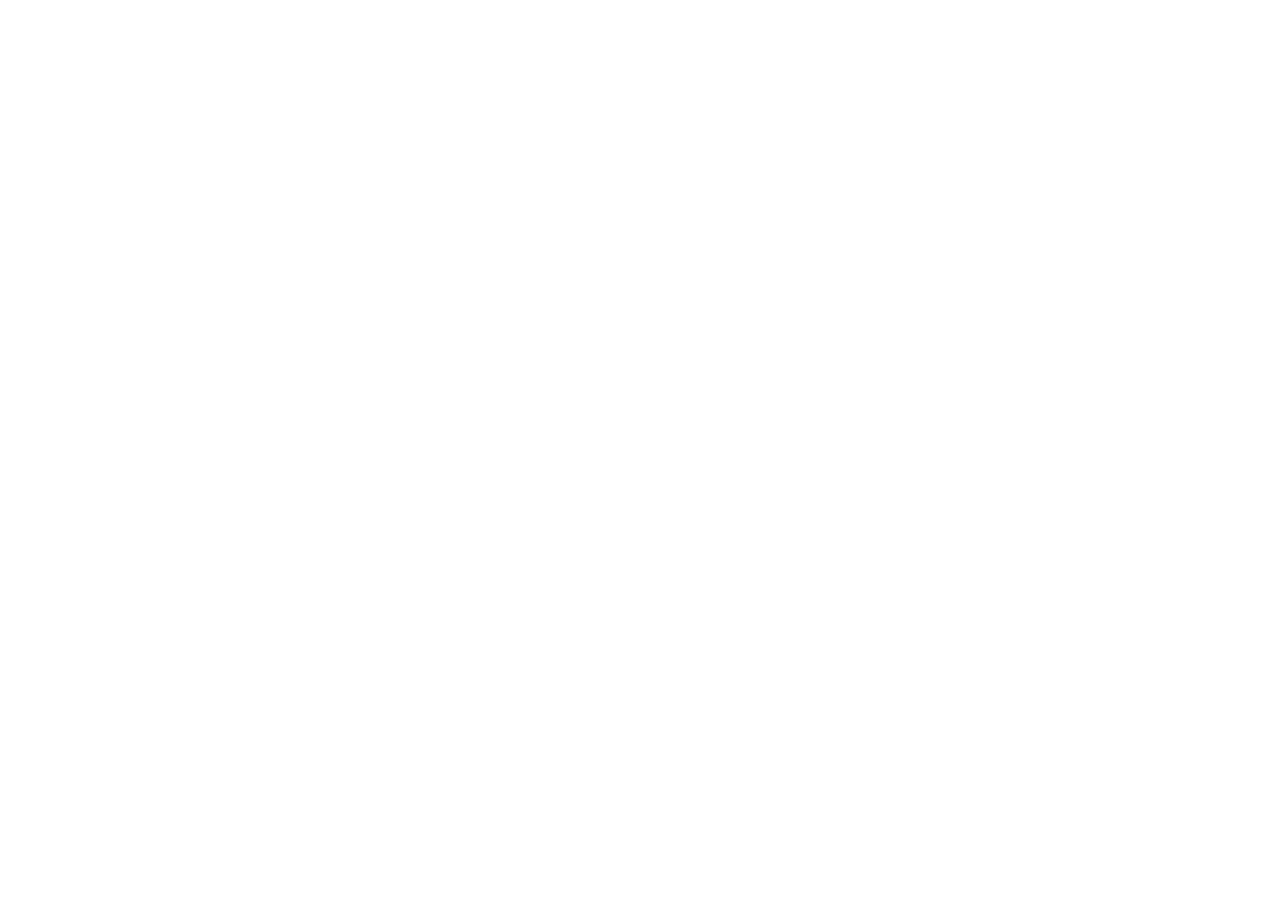
==== index.html @ 7fab7151 "Write README and add index.html file" ====
<!DOCTYPE html>
<html lang="en">
<head>
    <meta charset="UTF-8">
    <meta http-equiv="X-UA-Compatible" content="IE=edge">
    <meta name="viewport" content="width=device-width, initial-scale=1.0">
    <title>Odin-Receipes</title>
</head>
<body>
    
</body>
</html>
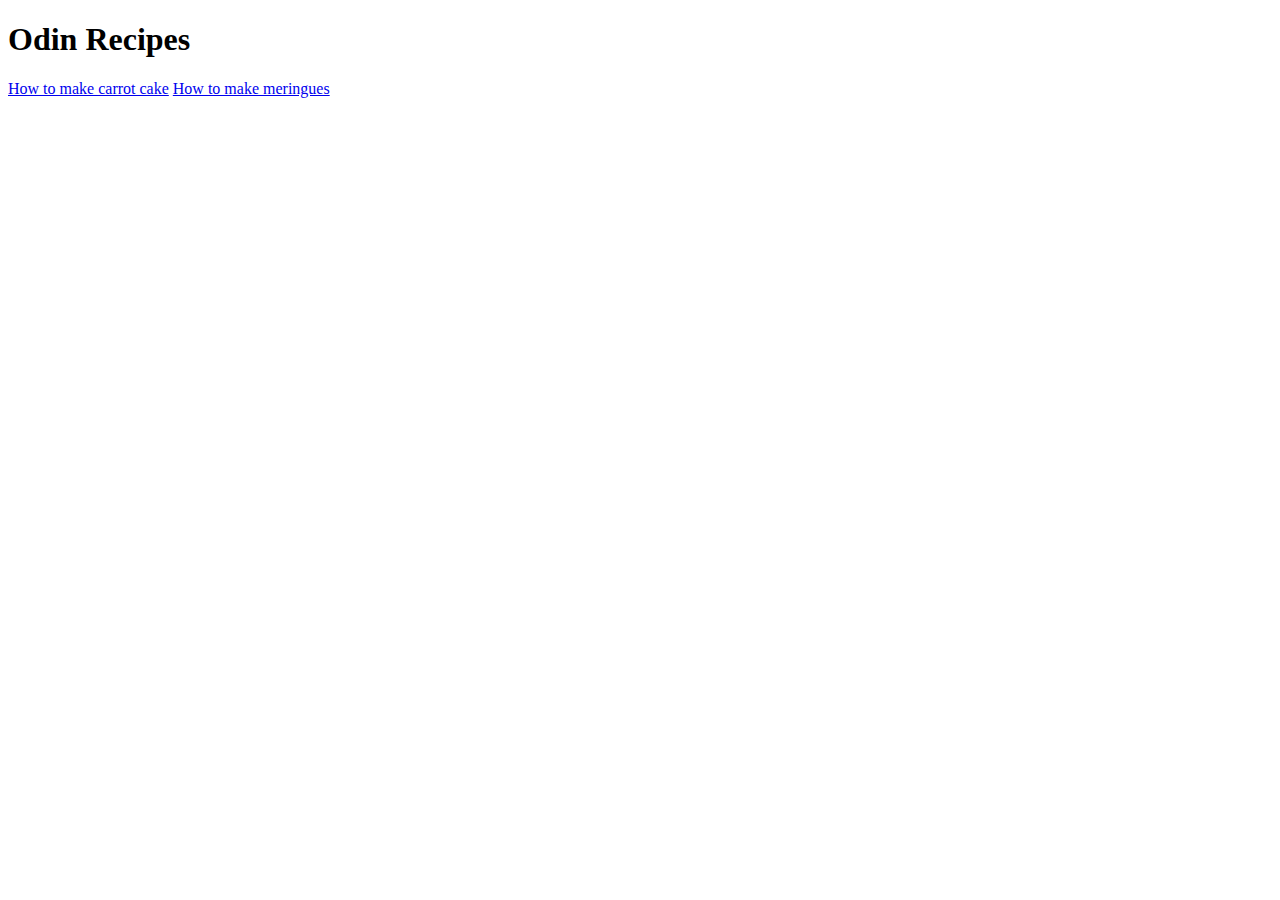
==== commit b6d6982b: "Add meringues part" ====
--- a/index.html
+++ b/index.html
@@ -7,6 +7,8 @@
     <title>Odin-Receipes</title>
 </head>
 <body>
-    
+    <h1>Odin Recipes</h1>
+    <a href="./recipes/cake.html">How to make carrot cake</a>
+    <a href="./recipes/meringues.html">How to make meringues</a>
 </body>
 </html>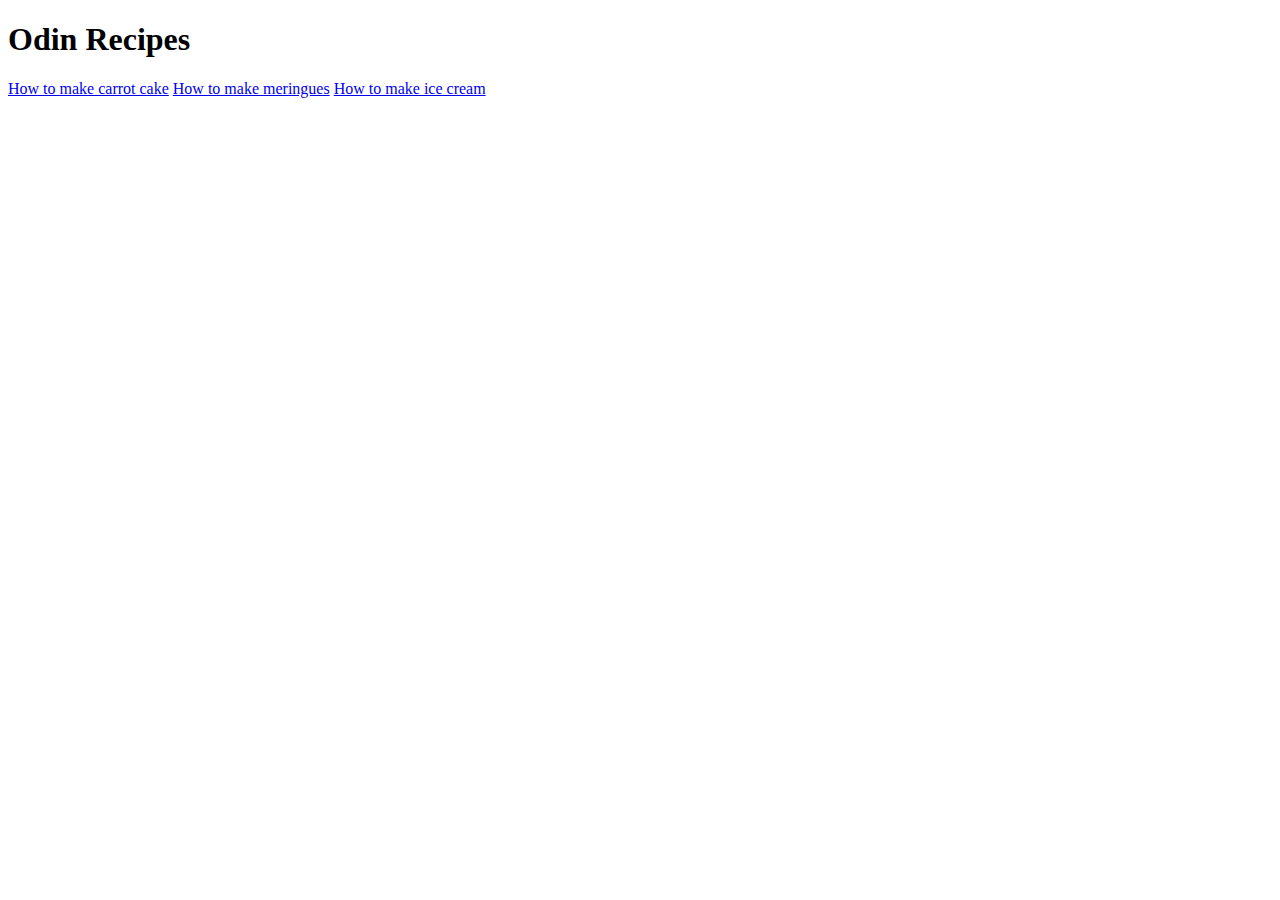
==== commit 1e4da9e1: "add ice cream" ====
--- a/index.html
+++ b/index.html
@@ -10,5 +10,6 @@
     <h1>Odin Recipes</h1>
     <a href="./recipes/cake.html">How to make carrot cake</a>
     <a href="./recipes/meringues.html">How to make meringues</a>
+    <a href="./recipes/icecream.html">How to make ice cream</a>
 </body>
 </html>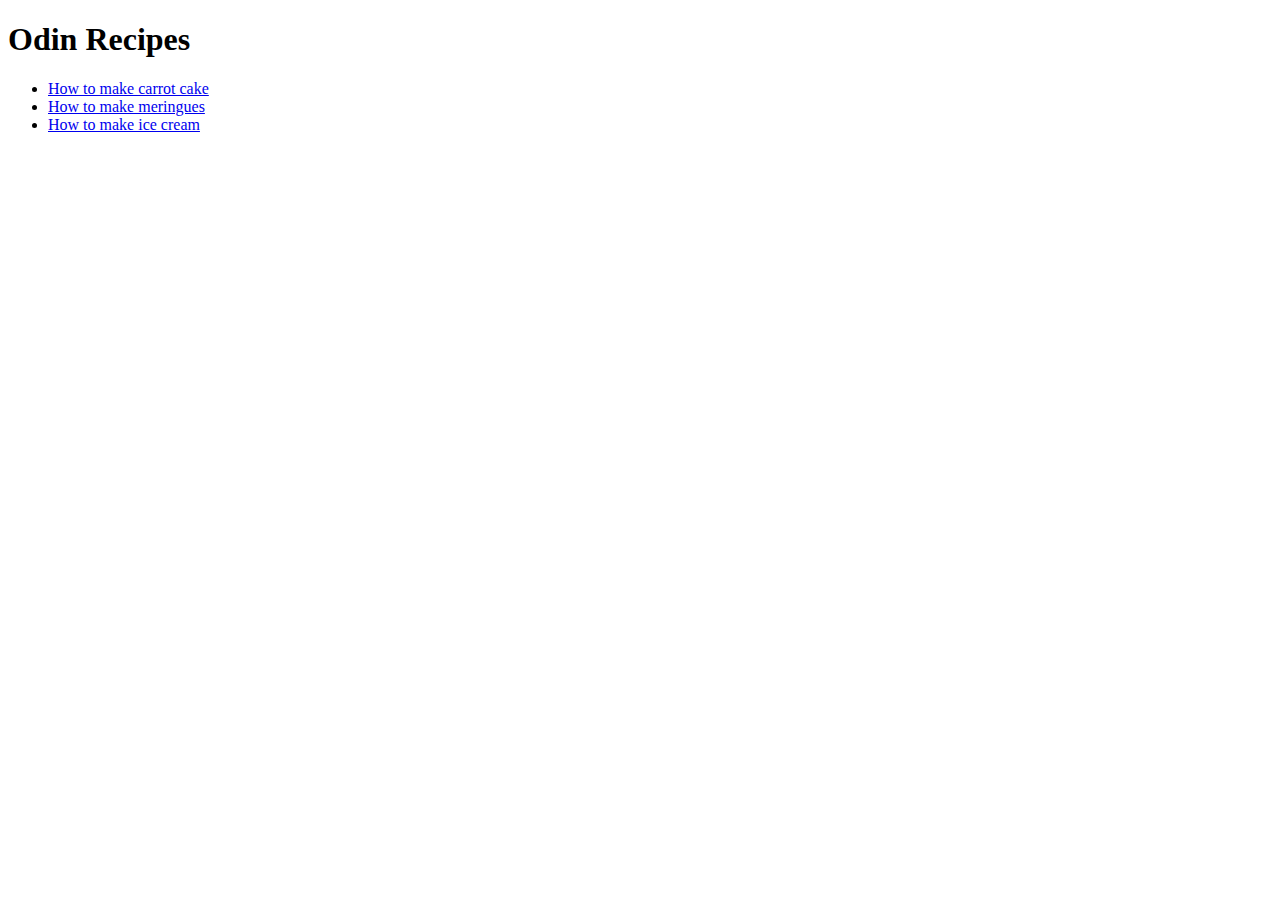
==== commit 50f64b69: "Make receipes links in unorder list" ====
--- a/index.html
+++ b/index.html
@@ -8,8 +8,16 @@
 </head>
 <body>
     <h1>Odin Recipes</h1>
-    <a href="./recipes/cake.html">How to make carrot cake</a>
-    <a href="./recipes/meringues.html">How to make meringues</a>
-    <a href="./recipes/icecream.html">How to make ice cream</a>
+    <ul>
+        <li>
+            <a href="./recipes/cake.html">How to make carrot cake</a>
+        </li>
+        <li>
+            <a href="./recipes/meringues.html">How to make meringues</a>
+        </li>
+        <li>
+            <a href="./recipes/icecream.html">How to make ice cream</a>
+        </li>
+    </ul>
 </body>
 </html>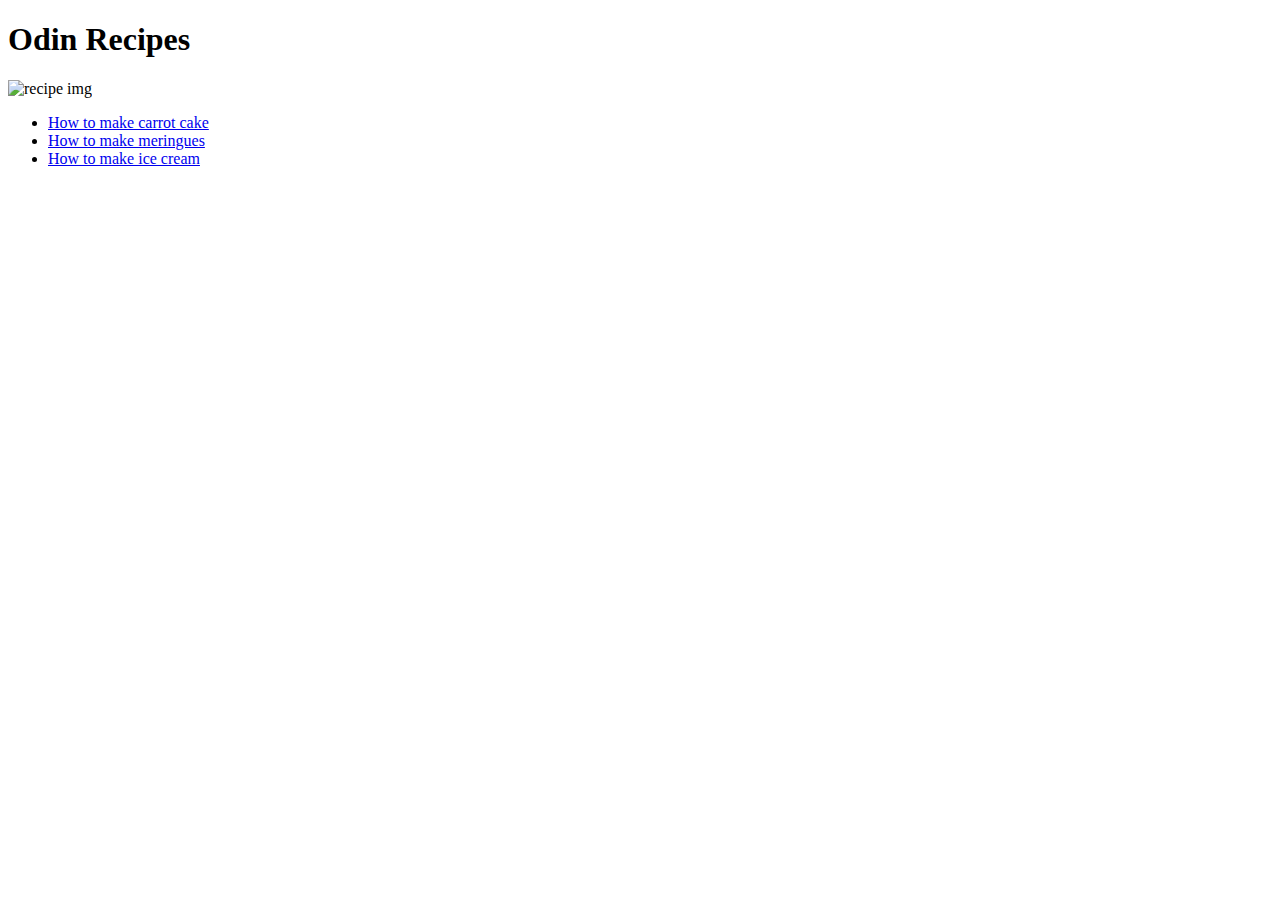
==== commit 6ed4958d: "Add img to index" ====
--- a/index.html
+++ b/index.html
@@ -8,6 +8,7 @@
 </head>
 <body>
     <h1>Odin Recipes</h1>
+    <img src="https://cdn.pixabay.com/photo/2015/08/25/03/50/background-906135_960_720.jpg" alt="recipe img">
     <ul>
         <li>
             <a href="./recipes/cake.html">How to make carrot cake</a>
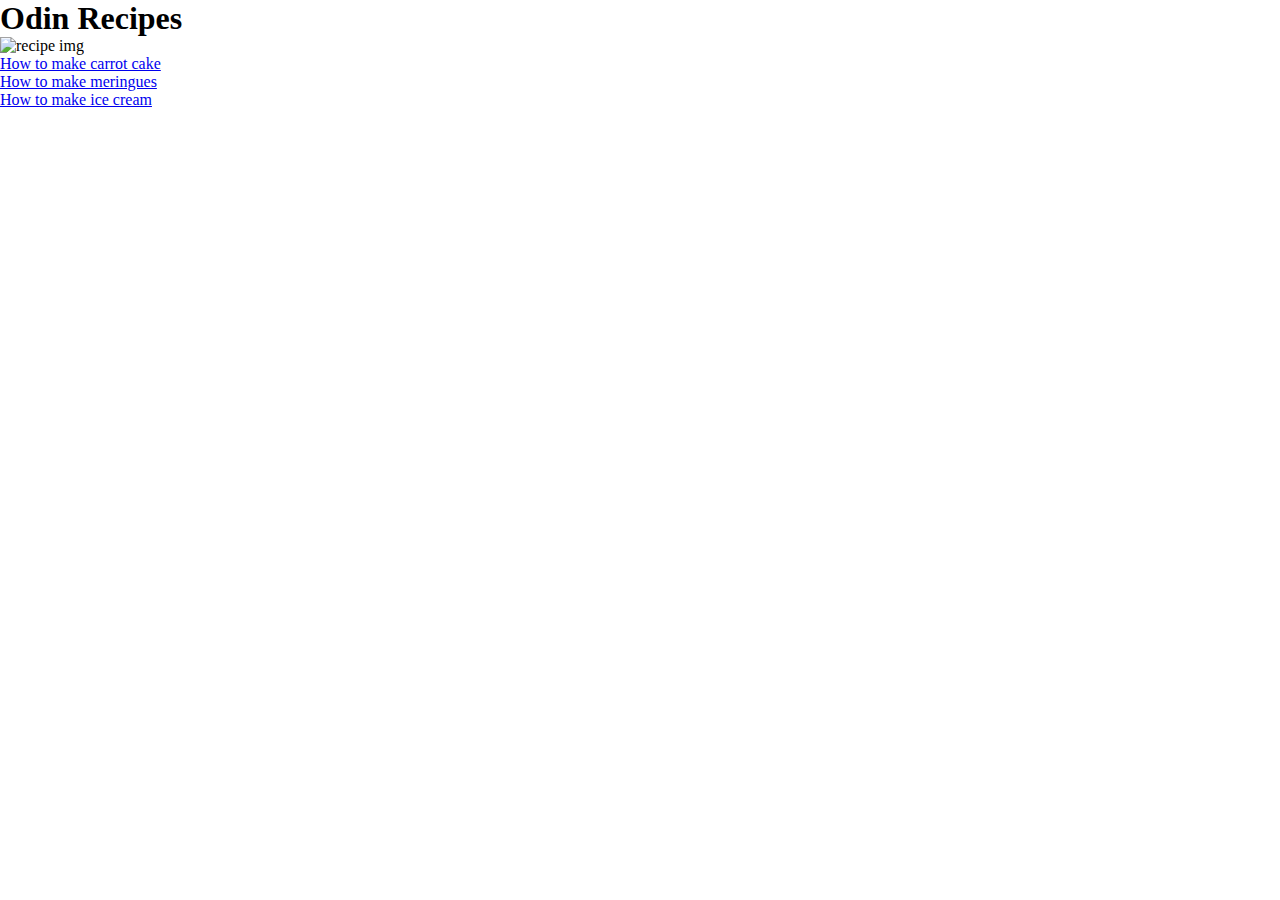
==== commit 01831bbc: "Add css file and edit title" ====
--- a/index.html
+++ b/index.html
@@ -5,6 +5,7 @@
     <meta http-equiv="X-UA-Compatible" content="IE=edge">
     <meta name="viewport" content="width=device-width, initial-scale=1.0">
     <title>Odin-Receipes</title>
+    <link rel="stylesheet" href="./styles.css">
 </head>
 <body>
     <h1>Odin Recipes</h1>
--- a/styles.css
+++ b/styles.css
@@ -0,0 +1,5 @@
+*,::before,::after{
+    margin: 0;
+    padding: 0;
+    box-sizing: border-box;
+}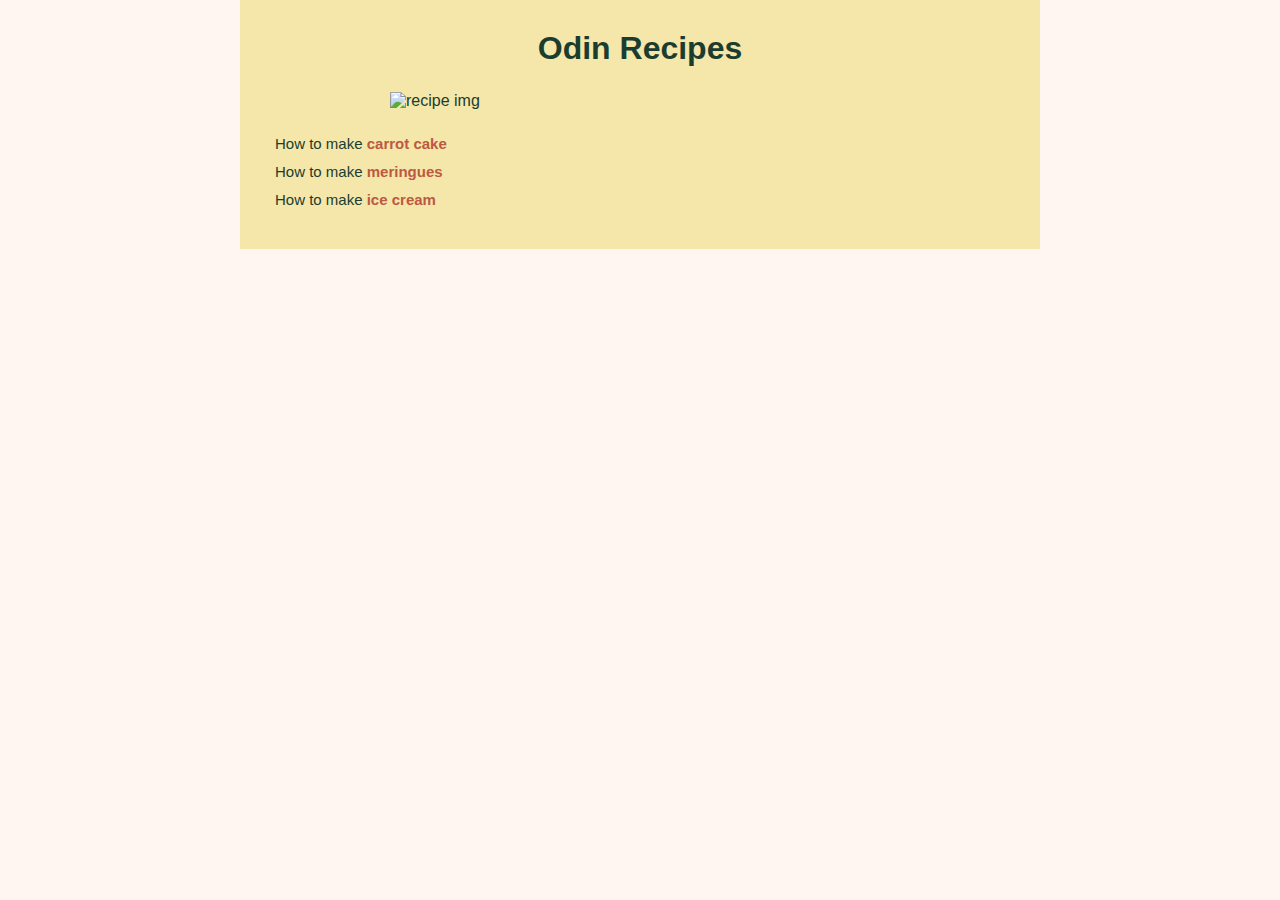
==== commit db4ac683: "Write css" ====
--- a/index.html
+++ b/index.html
@@ -8,18 +8,20 @@
     <link rel="stylesheet" href="./styles.css">
 </head>
 <body>
-    <h1>Odin Recipes</h1>
+    <div class="container">
+    <h1 class="title">Odin Recipes</h1>
     <img src="https://cdn.pixabay.com/photo/2015/08/25/03/50/background-906135_960_720.jpg" alt="recipe img">
     <ul>
         <li>
-            <a href="./recipes/cake.html">How to make carrot cake</a>
+            <a href="./recipes/cake.html">How to make <span class="dessert">carrot cake</span></a>
         </li>
         <li>
-            <a href="./recipes/meringues.html">How to make meringues</a>
+            <a href="./recipes/meringues.html">How to make <span class="dessert">meringues</span></a>
         </li>
         <li>
-            <a href="./recipes/icecream.html">How to make ice cream</a>
+            <a href="./recipes/icecream.html">How to make <span class="dessert">ice cream</span></a>
         </li>
     </ul>
+    </div>
 </body>
 </html>--- a/styles.css
+++ b/styles.css
@@ -2,4 +2,75 @@
     margin: 0;
     padding: 0;
     box-sizing: border-box;
+}
+:root{
+    --yellow-clr:#F4E7A9;
+    --bckgrd-clr:#FFF6F2;
+    --font-clr:#1B3D2F;
+    --orange-clr: #FA8E73;
+    --red-clr:#BD5943;
+    --active-clr:#FFE6D9;
+}
+body{
+    font-family: Arial, Helvetica, sans-serif;
+    background: var(--bckgrd-clr);
+    width: 100%;
+    height: 100%;
+}
+
+img{
+    width: 500px;
+    height: auto;
+    display: block;
+    margin: 25px auto;
+}
+
+h2, h3{
+    border-bottom: 2px dotted var(--font-clr);
+    padding-bottom: 8px;
+}
+
+ul{
+    list-style: none;
+}
+ol{
+    list-style-position: inside;
+}
+li{
+    margin: 10px;
+}
+a{
+    text-decoration: none;
+    color: var(--font-clr);
+    font-size: 15px;
+}
+p{
+    margin: 20px 0;
+}
+
+.container{
+    max-width: 800px;
+    margin: 0 auto;
+    background: var(--yellow-clr);
+    color: var(--font-clr);
+    padding: 30px 25px;
+}
+.title{
+    text-align: center;
+}
+
+.dessert{
+    color: var(--red-clr);
+    font-weight: bold;
+}
+
+.home-link{
+    background: var(--orange-clr);
+    padding: 10px 20px;
+    border-radius: 5px;
+    margin: 10px;
+    display: inline-block;
+}
+.home-link:active{
+    background: var(--active-clr);
 }